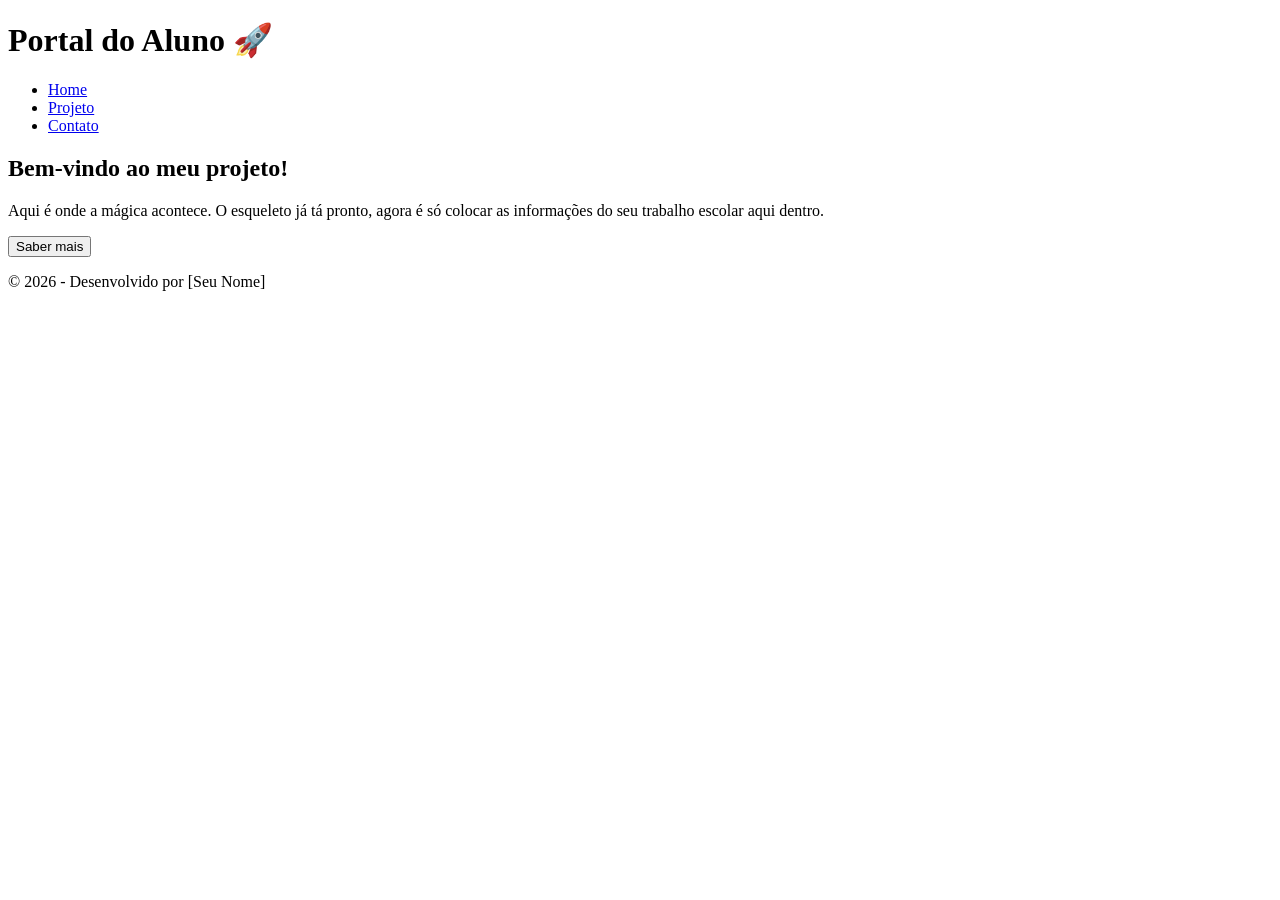
==== Index.html @ c16d145f "Criar Index.html" ====
<!DOCTYPE html>
<html lang="pt-br">
<head>
    <meta charset="UTF-8">
    <meta name="viewport" content="width=device-width, initial-scale=1.0">
    <title>Meu Trabalho de Programação</title>
    <link rel="stylesheet" href="style.css">
</head>
<body>

    <header>
        <h1>Portal do Aluno 🚀</h1>
        <nav>
            <ul>
                <li><a href="#">Home</a></li>
                <li><a href="#">Projeto</a></li>
                <li><a href="#">Contato</a></li>
            </ul>
        </nav>
    </header>

    <main class="container">
        <section class="conteudo">
            <h2>Bem-vindo ao meu projeto!</h2>
            <p>Aqui é onde a mágica acontece. O esqueleto já tá pronto, agora é só colocar as informações do seu trabalho escolar aqui dentro.</p>
            <button class="btn-primary">Saber mais</button>
        </section>
    </main>

    <footer>
        <p>&copy; 2026 - Desenvolvido por [Seu Nome]</p>
    </footer>

</body>
</html>
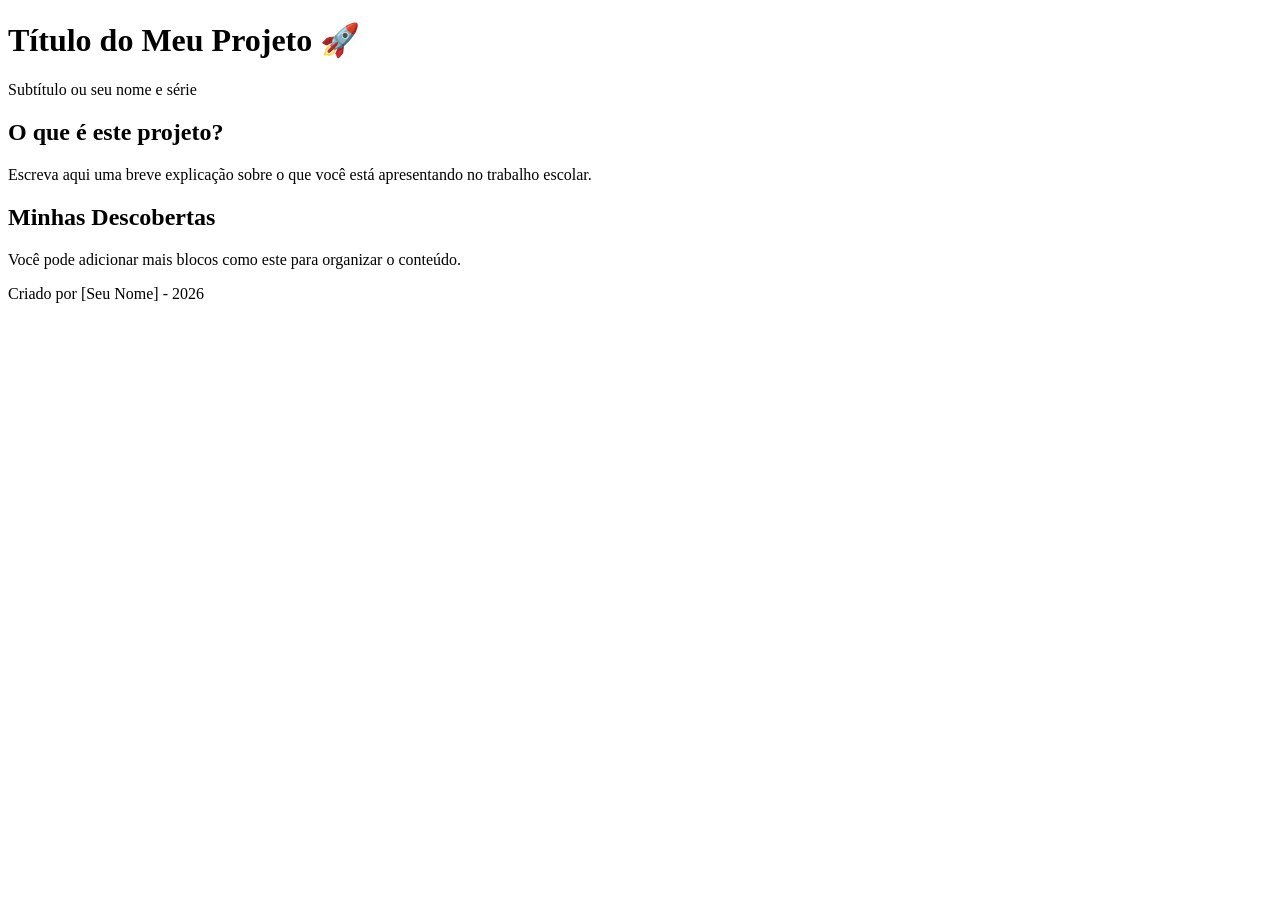
==== commit 902258e6: "Atualizar o Index.html" ====
--- a/Index.html
+++ b/Index.html
@@ -1,34 +1,31 @@
 <!DOCTYPE html>
 <html lang="pt-br">
 <head>
-    <meta charset="UTF-8">
-    <meta name="viewport" content="width=device-width, initial-scale=1.0">
-    <title>Meu Trabalho de Programação</title>
+    <meta charset="UTF-8"> <meta name="viewport" content="width=device-width, initial-scale=1.0">
+    <title>Meu Trabalho Escolar</title>
     <link rel="stylesheet" href="style.css">
 </head>
 <body>
 
     <header>
-        <h1>Portal do Aluno 🚀</h1>
-        <nav>
-            <ul>
-                <li><a href="#">Home</a></li>
-                <li><a href="#">Projeto</a></li>
-                <li><a href="#">Contato</a></li>
-            </ul>
-        </nav>
+        <h1>Título do Meu Projeto 🚀</h1>
+        <p>Subtítulo ou seu nome e série</p>
     </header>
 
     <main class="container">
-        <section class="conteudo">
-            <h2>Bem-vindo ao meu projeto!</h2>
-            <p>Aqui é onde a mágica acontece. O esqueleto já tá pronto, agora é só colocar as informações do seu trabalho escolar aqui dentro.</p>
-            <button class="btn-primary">Saber mais</button>
+        <section class="cartao">
+            <h2>O que é este projeto?</h2>
+            <p>Escreva aqui uma breve explicação sobre o que você está apresentando no trabalho escolar.</p>
+        </section>
+
+        <section class="cartao">
+            <h2>Minhas Descobertas</h2>
+            <p>Você pode adicionar mais blocos como este para organizar o conteúdo.</p>
         </section>
     </main>
 
     <footer>
-        <p>&copy; 2026 - Desenvolvido por [Seu Nome]</p>
+        <p>Criado por [Seu Nome] - 2026</p>
     </footer>
 
 </body>
